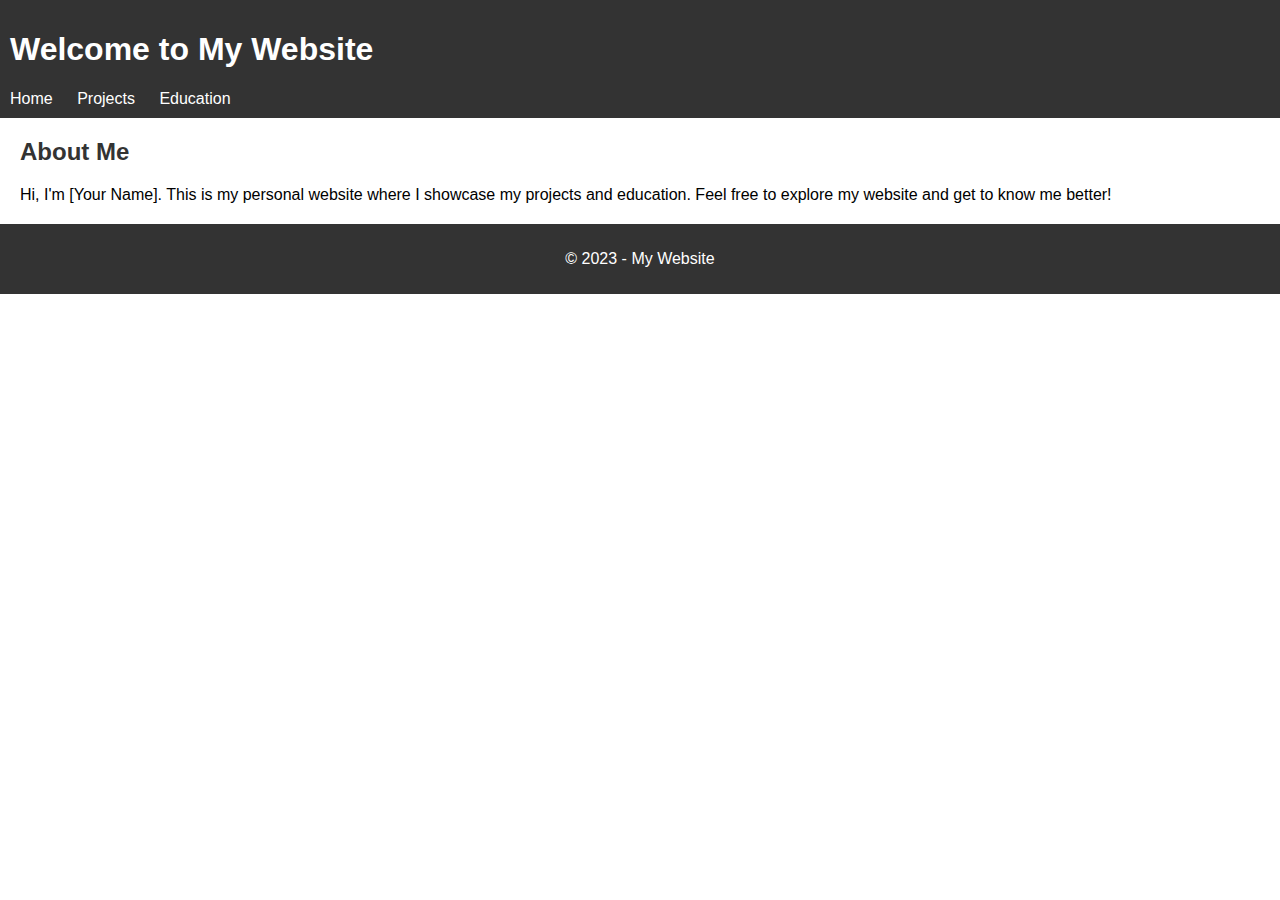
==== index.html @ ae197aa8 "Added 3 HTML Pages" ====
<!DOCTYPE html>
<html>
<head>
	<title>My Website - Home</title>
	<link rel="stylesheet" type="text/css" href="style.css">
</head>
<body>
	<header>
		<h1>Welcome to My Website</h1>
		<nav>
			<ul>
				<li><a href="index.html">Home</a></li>
				<li><a href="projects.html">Projects</a></li>
				<li><a href="education.html">Education</a></li>
			</ul>
		</nav>
	</header>
	
	<section>
		<h2>About Me</h2>
		<p>Hi, I'm [Your Name]. This is my personal website where I showcase my projects and education. Feel free to explore my website and get to know me better!</p>
	</section>
	
	<footer>
		<p>&copy; 2023 - My Website</p>
	</footer>
</body>
</html>
---- style.css ----
body {
	font-family: Arial, sans-serif;
	margin: 0;
}

header {
	background-color: #333;
	color: #fff;
	display: flex;
	flex-direction: column;
	padding: 10px;
}

nav ul {
	list-style-type: none;
	margin: 0;
	padding: 0;
}

nav li {
	display: inline-block;
	margin-right: 20px;
}

nav a {
	color: #fff;
	text-decoration: none;
}

section {
	margin: 20px;
}

h2 {
	color: #333;
}

footer {
	background-color: #333;
	color: #fff;
	padding: 10px;
	text-align: center;
}
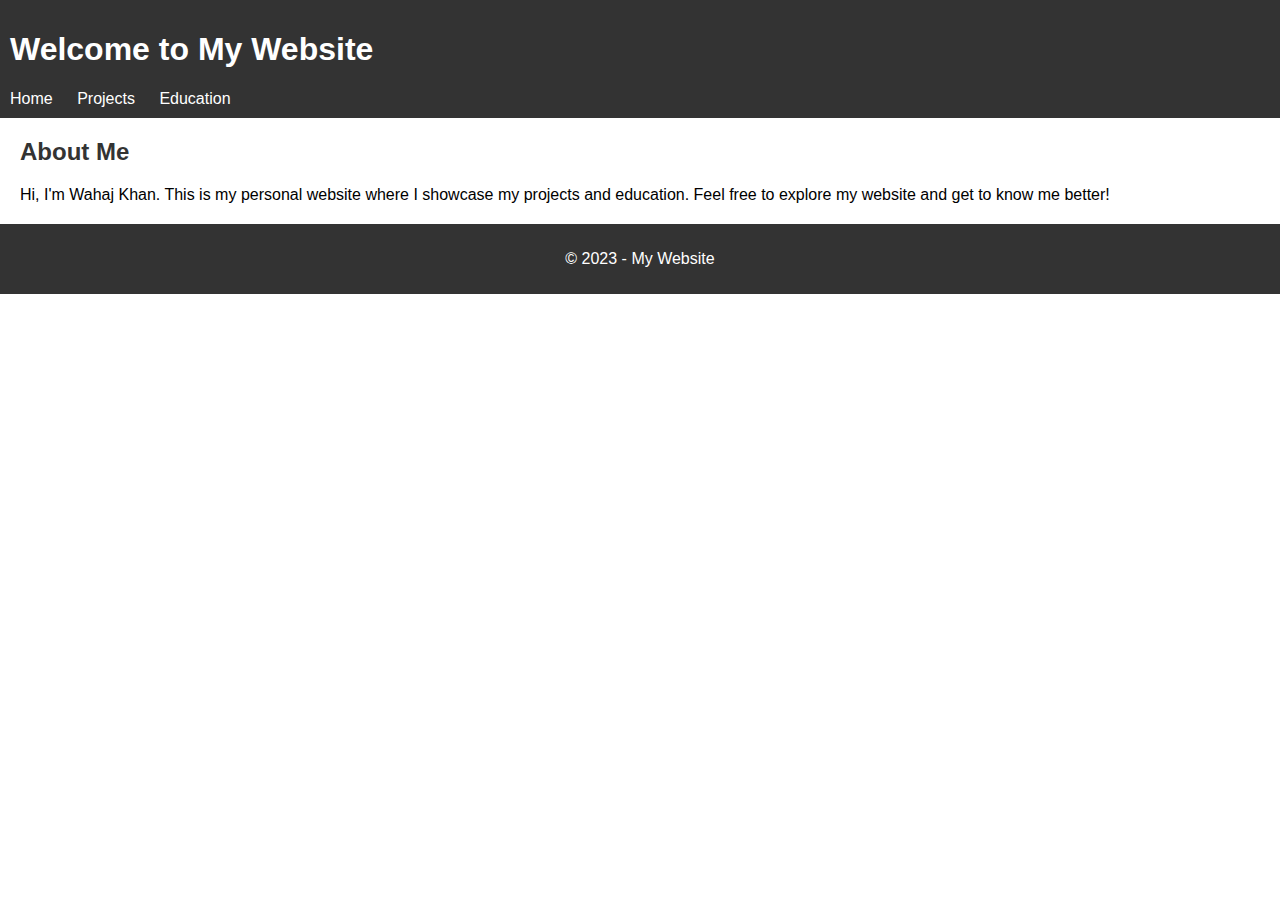
==== commit 498d5a5f: "Added 3 initial WebPages" ====
--- a/index.html
+++ b/index.html
@@ -18,7 +18,7 @@
 	
 	<section>
 		<h2>About Me</h2>
-		<p>Hi, I'm [Your Name]. This is my personal website where I showcase my projects and education. Feel free to explore my website and get to know me better!</p>
+		<p>Hi, I'm Wahaj Khan. This is my personal website where I showcase my projects and education. Feel free to explore my website and get to know me better!</p>
 	</section>
 	
 	<footer>
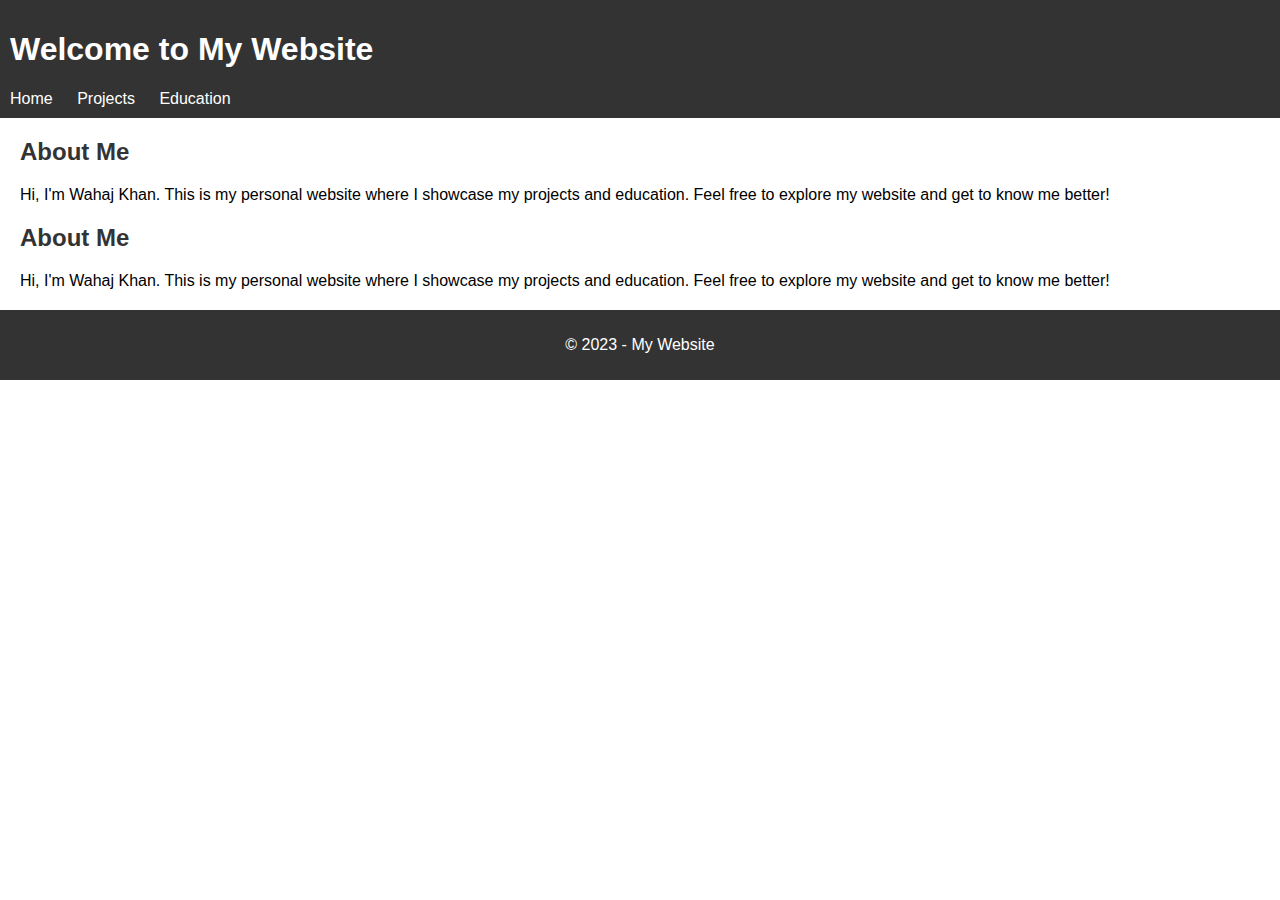
==== commit 019c5734: "Changed index.html" ====
--- a/index.html
+++ b/index.html
@@ -20,7 +20,10 @@
 		<h2>About Me</h2>
 		<p>Hi, I'm Wahaj Khan. This is my personal website where I showcase my projects and education. Feel free to explore my website and get to know me better!</p>
 	</section>
-	
+	<section>
+		<h2>About Me</h2>
+		<p>Hi, I'm Wahaj Khan. This is my personal website where I showcase my projects and education. Feel free to explore my website and get to know me better!</p>
+	</section>
 	<footer>
 		<p>&copy; 2023 - My Website</p>
 	</footer>
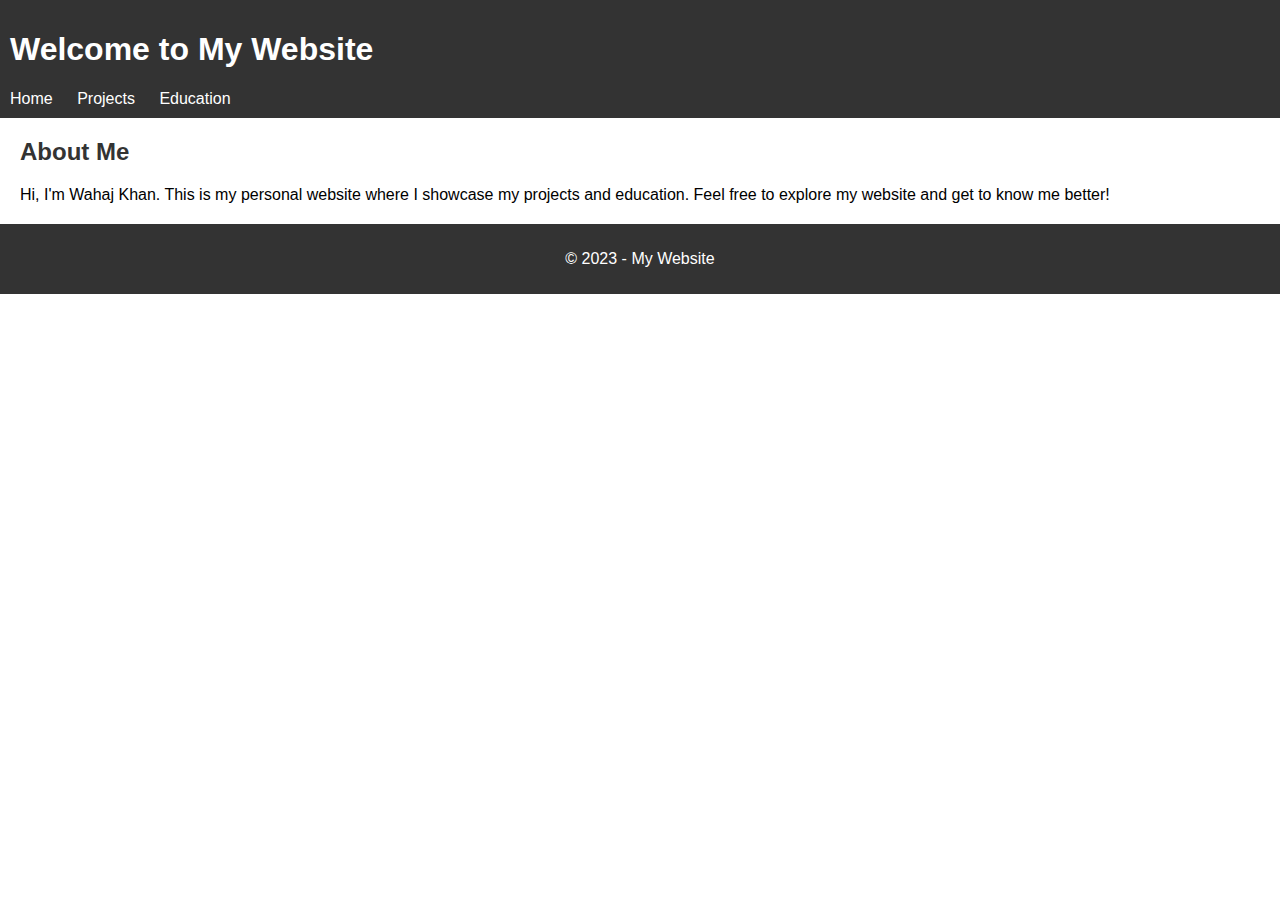
==== commit 90261c08: "Changed Something" ====
--- a/index.html
+++ b/index.html
@@ -20,10 +20,6 @@
 		<h2>About Me</h2>
 		<p>Hi, I'm Wahaj Khan. This is my personal website where I showcase my projects and education. Feel free to explore my website and get to know me better!</p>
 	</section>
-	<section>
-		<h2>About Me</h2>
-		<p>Hi, I'm Wahaj Khan. This is my personal website where I showcase my projects and education. Feel free to explore my website and get to know me better!</p>
-	</section>
 	<footer>
 		<p>&copy; 2023 - My Website</p>
 	</footer>
